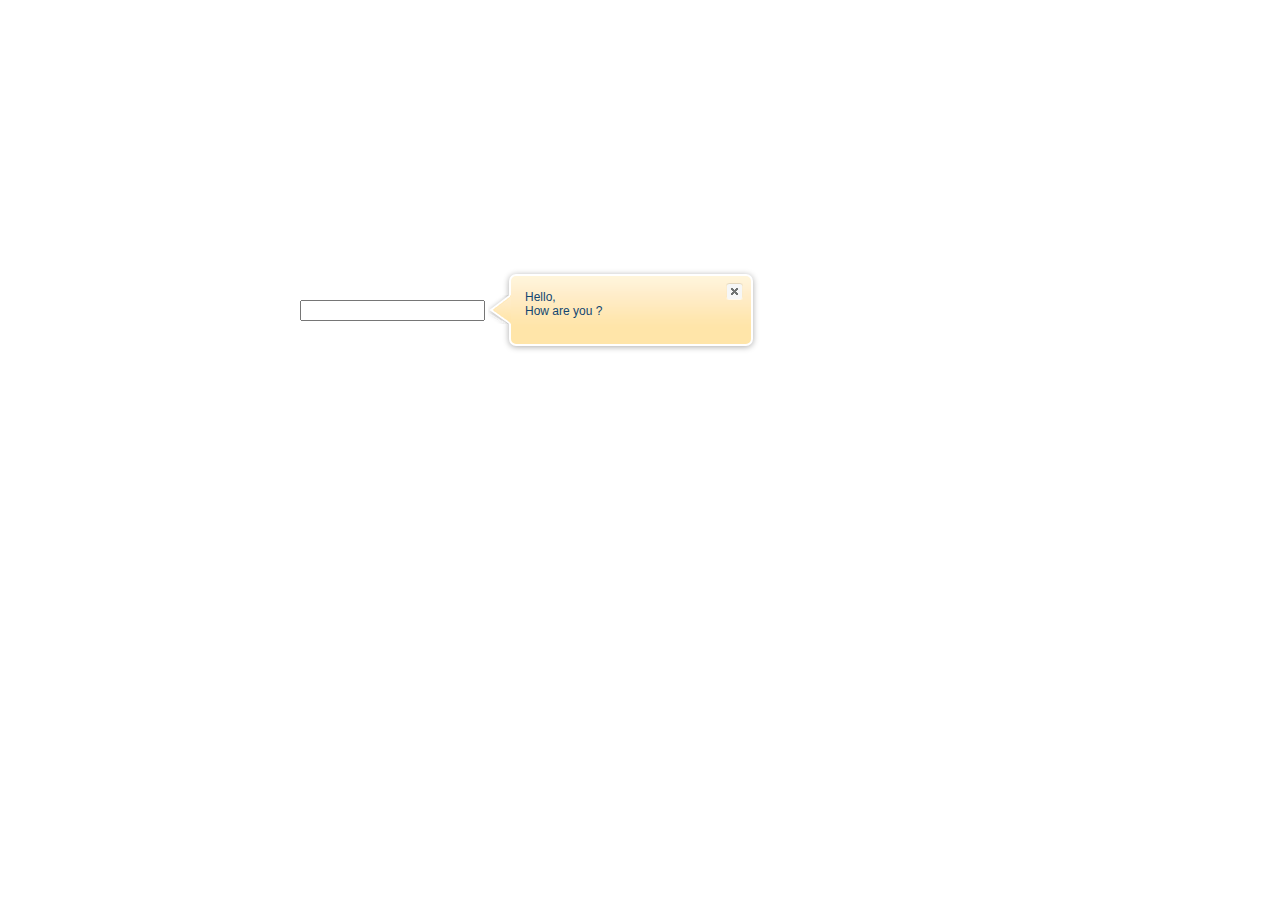
==== ContextBubble/src/test/input.htm @ a1dcb64d "Initial project!" ====
<!DOCTYPE HTML PUBLIC "-//W3C//DTD HTML 4.01 Transitional//EN">
<html>
  <head>
    <title>input.htm</title>
    <meta http-equiv="content-type" content="text/html; charset=ISO-8859-1">
    
    <link rel="stylesheet" href="style.css" media="all"/>
    <link rel="stylesheet" href="../praxem.context-bubble.css" media="all"/>
    
    <script language="javascript" type="text/javascript" src="../jquery-1.8.1.min.js"></script>
    <script language="javascript" type="text/javascript" src="../praxem.context-bubble.js"></script>
    
    <script type="text/javascript"> 
       $().ready(function() {
	      $('#input1').contextBubble({
	         id: 'test',
	         width: 200,
	         height: 500, 
	         position: 'right',
	         zIndex: 895,
	         loadContent: function() {
               var pThis = this;   
               pThis.updateContent('Hello,<br/>How are you ?');
            }
	      });
       });
    </script>
  </head>
  
  <body>
     <div style="padding: 300px;">     
        <input id="input1" type="text"/>
     </div> 
  </body>
</html>
---- ContextBubble/src/test/style.css ----
body, html {
	font-family: Arial;
	padding: 0;
	margin: 0;
	color: #124671;
}
---- ContextBubble/src/praxem.context-bubble.css ----
.contextBubble { background: url("images/context-bubble-bg.png") repeat-x scroll 0 0 #FFE5A9; border: 2px solid #FFFFFF; border-radius: 7px 7px 7px 7px; box-shadow: 0 1px 6px #ACACAC;
    font-weight: normal; outline: 0 none; overflow: visible; padding: 14px 26px 14px 14px; position: absolute; z-index: 102; display: none; margin: 0;
    z-index: 1000;
}

.contextBubbleArrowHack { position: absolute; }
.contextBubbleArrow { height: 35px; width: 25px; position: absolute; }
.contextBubble .left { background: url("images/context-bubble-arrows.png") 0px -3px; }
.contextBubble .small-left { background: url("images/context-bubble-arrows.png") 0px -204px; }
.contextBubble .right { background: url("images/context-bubble-arrows.png") -17px -86px; } 
.contextBubble .small-right { background: url("images/context-bubble-arrows.png") -17px -164px; } 
.contextBubble .bottom { background: url("images/context-bubble-arrows.png") -6px -131px; height: 25px; width: 35px; }
.contextBubble .top { background: url("images/context-bubble-arrows.png") -4px -43px; height: 27x; width: 35px; }

.contextBubbleClose { position: absolute; right: 6px; top: 6px; background: url(images/context-bubble-button.png) 0px 0px; width: 20px; height: 20px; cursor: pointer; }
.contextBubbleNext { position: absolute; right: 6px; top: 6px; background: url(images/context-bubble-button.png) -20px 0px; width: 20px; height: 20px; cursor: pointer; }

.contextBubbleContent { position: relative; height: auto; font-size: 12px; display: none; }
.contextBubbleContentHack { position: fixed; left: -0px; top: 0; display: block; font-size: 12px; height: auto; z-index: 8000; }

#window-fade { display: none; background: #000000; position: fixed; left: 0; top: 0; width: 100%; height: 100%; opacity: .20; z-index: 999; }

#helpBubbleCommonT { width: 200px; height: 200px;  }

#helpBubbleCommonClose { position: absolute; right: 6px; top: 6px; background: url(images/context-bubble-button.png) 0px 0px; width: 20px; height: 20px; }

.contextBubble .contextBubbleContent .title { color: #000000; font-size: 14px; font-weight: bold; padding-bottom: 10px; }
.contextBubble .contextBubbleContent h1 { color: #000000; font-size: 14px; font-weight: bold; padding: 0 0 10px 0; text-indent: 0; border: none; height: auto; }
.contextBubble .contextBubbleContent h2 { color: #000000; font-size: 13px; font-weight: bold; padding: 3px 0 0 0; text-indent: 0; border: none; height: auto; }
.contextBubble .contextBubbleContent a { color: #000000; }
.contextBubble .contextBubbleContent table { color: #000000; padding: 20px; }
.contextBubble .contextBubbleContent table tr { border: 1px solid #6f6f6f; }
.contextBubble .contextBubbleContent table tr td { border: 1px solid #6f6f6f; }
.contextBubble .contextBubbleContent ul { color: #373737; font-size: 12px; }
.contextBubble .contextBubbleContent p { color: #222222; font-size: 12px; font-weight: normal; line-height: 15px; margin: 0 0 6px; }
.contextBubble .contextBubbleContent div.loading { font-size: 12px; color: #222222; vertical-align: middle; }
.contextBubble .contextBubbleContent div.loading img { margin: 0 0 0 10px; }
.contextBubble .contextBubbleContent a.correctError { font-size: 11px; text-decoration: none; color: #cf0707; }
.contextBubble .contextBubbleContent a.correctError:hover { text-decoration: underline; }
.contextBubble .contextBubbleContent a.section { color: #505050; font-size: 11px; display: block; text-decoration: none; cursor: pointer; margin: 0 0 7px 0 ; padding: 7px 7px; -moz-border-radius: 6px; -webkit-border-radius: 6px; -khtml-border-radius: 6px; border-radius: 6px; border: 1px solid #c7c7c7; background-color: #ffffff; }
.contextBubble .contextBubbleContent a.section div.date { font-size: 11px; color: #7d7d7d; }
.contextBubble .contextBubbleContent a.section:hover { background-color: #f9f9f9; }
/*.contextBubble .contextBubbleContent a.section .left { float: left; }
.contextBubble .contextBubbleContent a.section .right { float: right; }*/
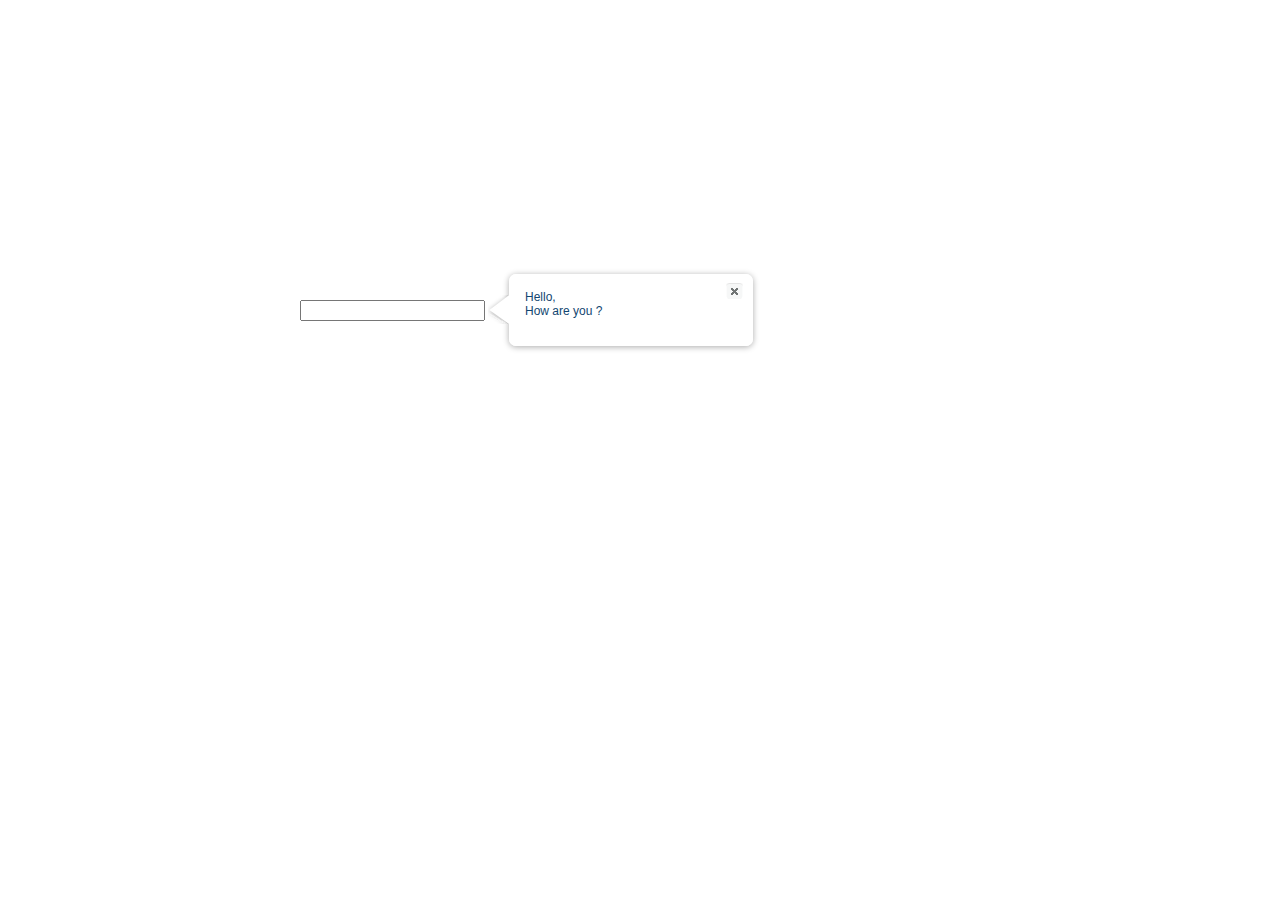
==== commit 3eba28a4: "Issue#1 : Create css themes. (Yellow, Bootstrap)" ====
--- a/ContextBubble/src/test/input.htm
+++ b/ContextBubble/src/test/input.htm
@@ -5,7 +5,8 @@
     <meta http-equiv="content-type" content="text/html; charset=ISO-8859-1">
     
     <link rel="stylesheet" href="style.css" media="all"/>
-    <link rel="stylesheet" href="../praxem.context-bubble.css" media="all"/>
+    <link rel="stylesheet" href="../css/praxem.context-bubble.css" media="all"/>
+    <link rel="stylesheet" href="../css/themes/bootstrap.css" media="all"/>
     
     <script language="javascript" type="text/javascript" src="../jquery-1.8.1.min.js"></script>
     <script language="javascript" type="text/javascript" src="../praxem.context-bubble.js"></script>
--- a/ContextBubble/src/css/praxem.context-bubble.css
+++ b/ContextBubble/src/css/praxem.context-bubble.css
@@ -0,0 +1,38 @@
+.contextBubble { background: none; border: 2px solid #FFFFFF; border-radius: 7px 7px 7px 7px; box-shadow: 0 1px 6px #ACACAC;
+    font-weight: normal; outline: 0 none; overflow: visible; padding: 14px 26px 14px 14px; position: absolute; z-index: 102; display: none; margin: 0;
+    z-index: 1000;
+}
+
+.contextBubbleArrowHack { position: absolute; }
+.contextBubbleArrow { height: 35px; width: 25px; position: absolute; }
+
+.contextBubbleClose { position: absolute; right: 6px; top: 6px; width: 20px; height: 20px; cursor: pointer; }
+.contextBubbleNext { position: absolute; right: 6px; top: 6px; width: 20px; height: 20px; cursor: pointer; }
+
+.contextBubbleContent { position: relative; height: auto; font-size: 12px; display: none; }
+.contextBubbleContentHack { position: fixed; left: -0px; top: 0; display: block; font-size: 12px; height: auto; z-index: 8000; }
+
+#window-fade { display: none; background: #000000; position: fixed; left: 0; top: 0; width: 100%; height: 100%; opacity: .20; z-index: 999; }
+
+#helpBubbleCommonT { width: 200px; height: 200px;  }
+
+#helpBubbleCommonClose { position: absolute; right: 6px; top: 6px; width: 20px; height: 20px; }
+
+.contextBubble .contextBubbleContent .title { color: #000000; font-size: 14px; font-weight: bold; padding-bottom: 10px; }
+.contextBubble .contextBubbleContent h1 { color: #000000; font-size: 14px; font-weight: bold; padding: 0 0 10px 0; text-indent: 0; border: none; height: auto; }
+.contextBubble .contextBubbleContent h2 { color: #000000; font-size: 13px; font-weight: bold; padding: 3px 0 0 0; text-indent: 0; border: none; height: auto; }
+.contextBubble .contextBubbleContent a { color: #000000; }
+.contextBubble .contextBubbleContent table { color: #000000; padding: 20px; }
+.contextBubble .contextBubbleContent table tr { border: 1px solid #6f6f6f; }
+.contextBubble .contextBubbleContent table tr td { border: 1px solid #6f6f6f; }
+.contextBubble .contextBubbleContent ul { color: #373737; font-size: 12px; }
+.contextBubble .contextBubbleContent p { color: #222222; font-size: 12px; font-weight: normal; line-height: 15px; margin: 0 0 6px; }
+.contextBubble .contextBubbleContent div.loading { font-size: 12px; color: #222222; vertical-align: middle; }
+.contextBubble .contextBubbleContent div.loading img { margin: 0 0 0 10px; }
+.contextBubble .contextBubbleContent a.correctError { font-size: 11px; text-decoration: none; color: #cf0707; }
+.contextBubble .contextBubbleContent a.correctError:hover { text-decoration: underline; }
+.contextBubble .contextBubbleContent a.section { color: #505050; font-size: 11px; display: block; text-decoration: none; cursor: pointer; margin: 0 0 7px 0 ; padding: 7px 7px; -moz-border-radius: 6px; -webkit-border-radius: 6px; -khtml-border-radius: 6px; border-radius: 6px; border: 1px solid #c7c7c7; background-color: #ffffff; }
+.contextBubble .contextBubbleContent a.section div.date { font-size: 11px; color: #7d7d7d; }
+.contextBubble .contextBubbleContent a.section:hover { background-color: #f9f9f9; }
+/*.contextBubble .contextBubbleContent a.section .left { float: left; }
+.contextBubble .contextBubbleContent a.section .right { float: right; }*/